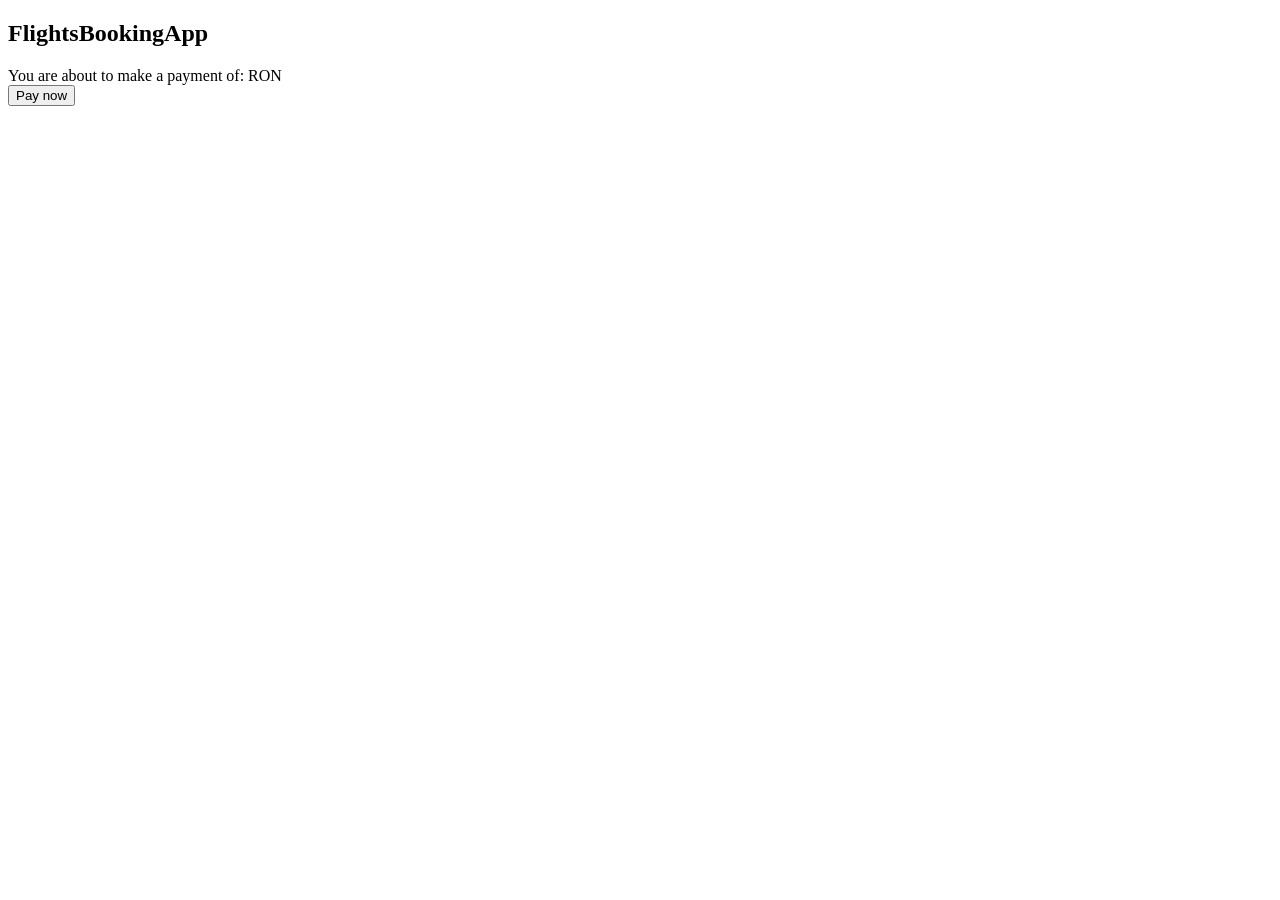
==== payment-service/src/main/resources/templates/checkout.html @ 7638f1ca "Iniitial commit for payment-service" ====
<!DOCTYPE html>
<html lang="en" xmlns:th="http://www.thymeleaf.org">
<head>
    <meta charset="utf-8"/>
    <title>Accept a payment</title>
    <meta name="description" content="A demo of a payment on Stripe"/>
    <meta name="viewport" content="width=device-width, initial-scale=1"/>
    <link rel="stylesheet" href="/checkout.css"/>
    <script src="https://js.stripe.com/v3/"></script>

    <script th:inline="javascript">

        /*<![CDATA[*/

        var publicKey = /*[[${publicKey}]]*/ null;
        var amount = /*[[${amount}]]*/ null;
        var email = /*[[${email}]]*/ null;
        var bookingId = /*[[${bookingId}]]*/ null;
        var paymentId = /*[[${paymentId}]]*/ null;

        /*]]>*/
    </script>

    <script src="/checkout.js" defer></script>
</head>
<body>
<!-- Display a payment form -->
<form id="payment-form">
    <h2>FlightsBookingApp</h2>
    <span>You are about to make a payment of: </span>
    <span th:text="*{amount}"></span>
    <span>RON</span>
    <div id="link-authentication-element">
        <!--Stripe.js injects the Link Authentication Element-->
    </div>
    <div id="payment-element">
        <!--Stripe.js injects the Payment Element-->
    </div>
    <button id="submit">
        <div class="spinner hidden" id="spinner"></div>
        <span id="button-text">Pay now</span>
    </button>
    <div id="payment-message" class="hidden"></div>
</form>
</body>
</html>
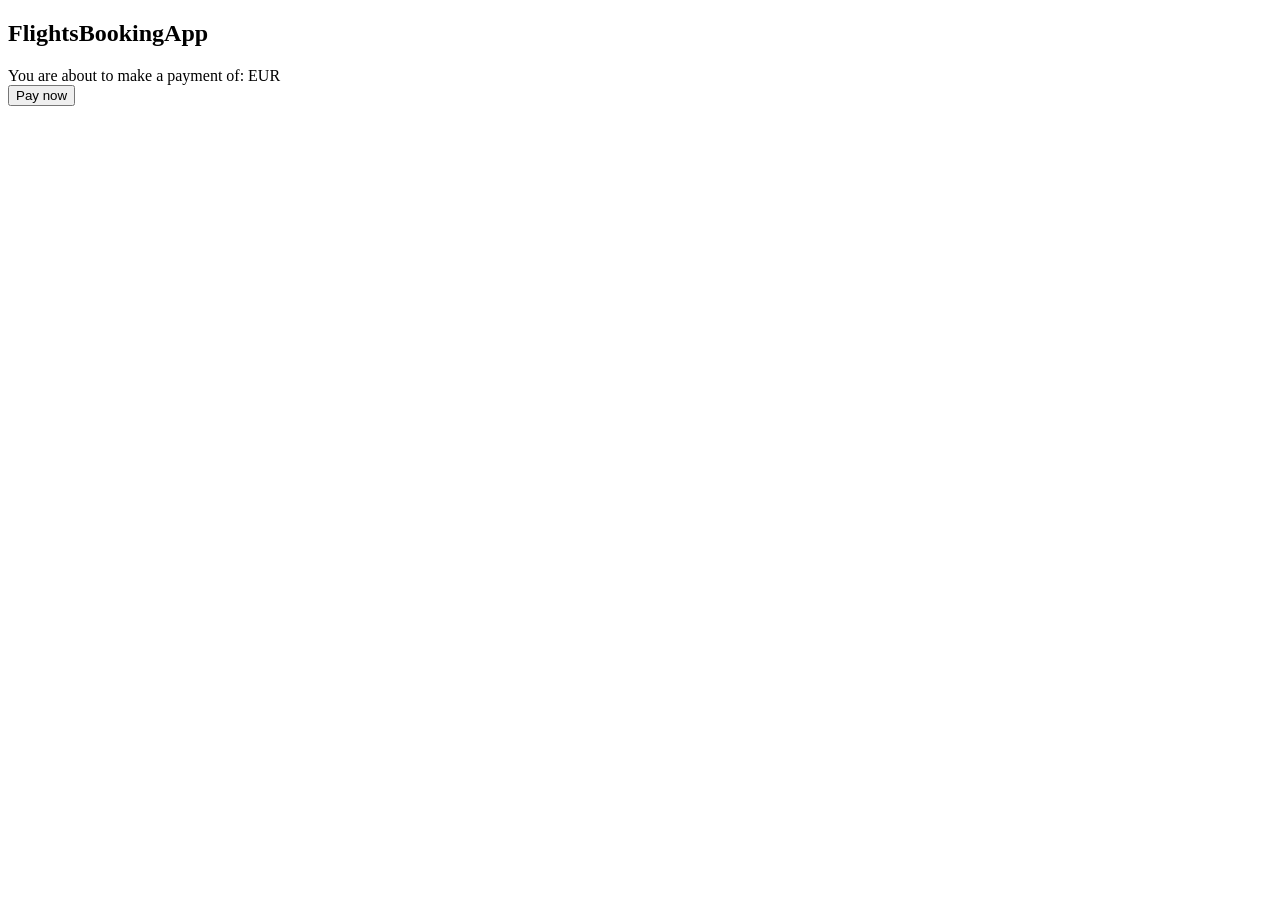
==== commit 78cc0819: "Modify currency for payments" ====
--- a/payment-service/src/main/resources/templates/checkout.html
+++ b/payment-service/src/main/resources/templates/checkout.html
@@ -29,7 +29,7 @@
     <h2>FlightsBookingApp</h2>
     <span>You are about to make a payment of: </span>
     <span th:text="*{amount}"></span>
-    <span>RON</span>
+    <span>EUR</span>
     <div id="link-authentication-element">
         <!--Stripe.js injects the Link Authentication Element-->
     </div>
